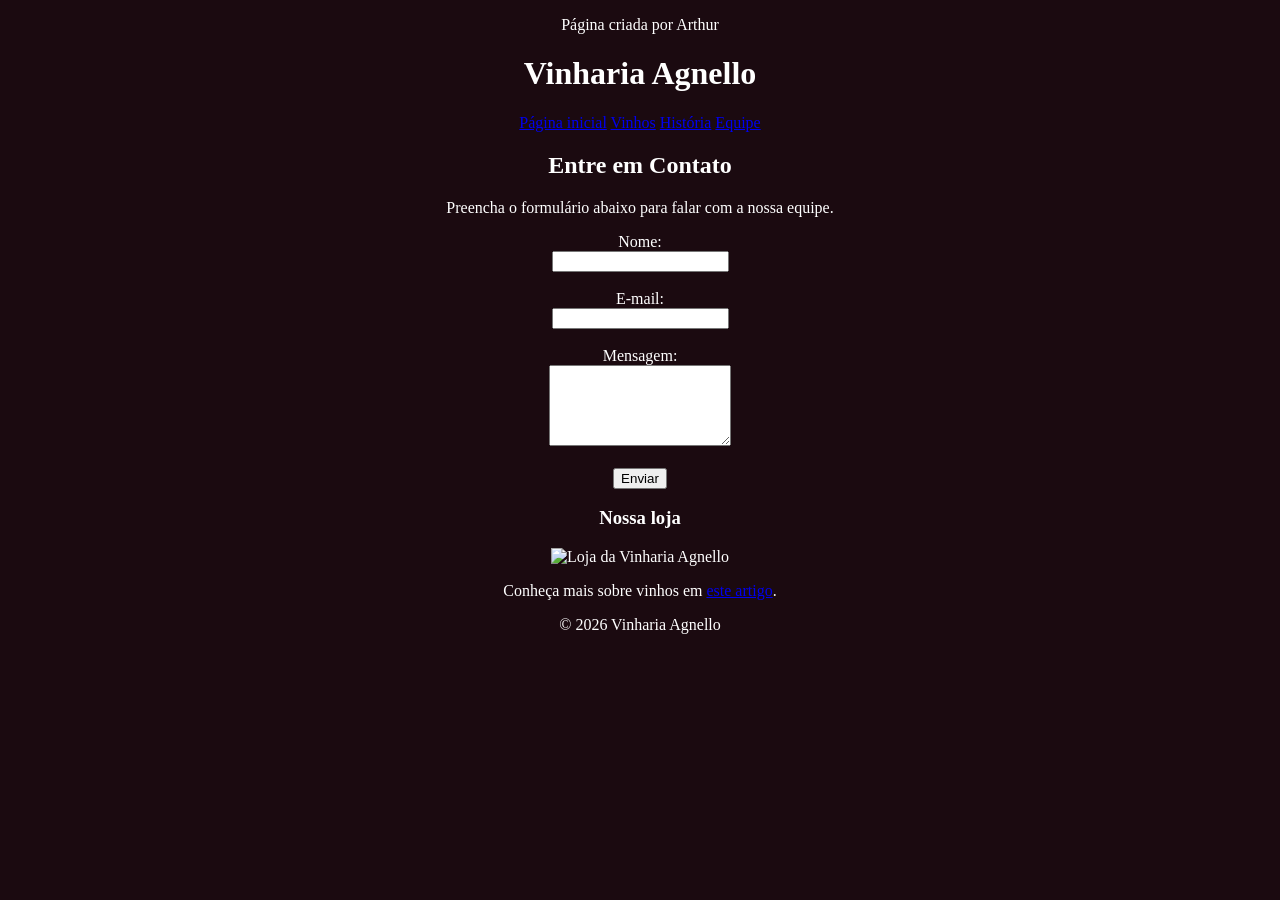
==== src/pages/contato.html @ a1eb5c05 "refactor: direcionamento de paginas em contato.html" ====
<!DOCTYPE html>
<html lang="pt-br">
<head>
    <meta charset="UTF-8">
    <meta name="viewport" content="width=device-width, initial-scale=1.0">
    <meta name="description" content="Entre em contato com a Vinharia Agnello">
    <meta name="keywords" content="vinhos, contato, vinharia, agnello">
    <title>Contato - Vinharia Agnello</title>
    <link rel="stylesheet" href="../css/style.css">

</head>

<body>
    <p>Página criada por Arthur</p>

    <header>
        <h1>Vinharia Agnello</h1>

   
        <nav>          
            <a href="../../index.html">Página inicial</a>
            <a href="produtos.html">Vinhos</a>
            <a href="historia.html">História</a>
            <a href="equipe.html">Equipe</a>        
        </nav>
    </header>

    <main>

        <section>
            <h2>Entre em Contato</h2>
            <p>Preencha o formulário abaixo para falar com a nossa equipe.</p>


            <form action="#" method="post">

                <label for="nome">Nome:</label><br>
                <input type="text" id="nome" name="nome" required><br><br>

                <label for="email">E-mail:</label><br>
                <input type="email" id="email" name="email" required><br><br>

                <label for="mensagem">Mensagem:</label><br>
                <textarea id="mensagem" name="mensagem" rows="5" required></textarea><br><br>

                <button type="submit">Enviar</button>

            </form>
        </section>

        <section>
            <h3>Nossa loja</h3>
            <img src="../imgs/colecao_vinhos.jpg" width="500" alt="Loja da Vinharia Agnello">
        </section>

        <section>
            <p>Conheça mais sobre vinhos em 
                <a href="https://pt.wikipedia.org/wiki/Vinho" target="_blank">este artigo</a>.
            </p>
        </section>

    </main>

    <footer>
        <p>&copy; 2026 Vinharia Agnello</p>
    </footer>

</body>
</html>
---- src/css/style.css ----
body {
    background-color:#1b0a10;
    color: white;
    text-align: center;
}

#topo {
    background-color: #39111f;
}

.titulo {
    font-size: 40px;
    letter-spacing: 3px;
}

.corpo {
    background-color: #4a172a;
}
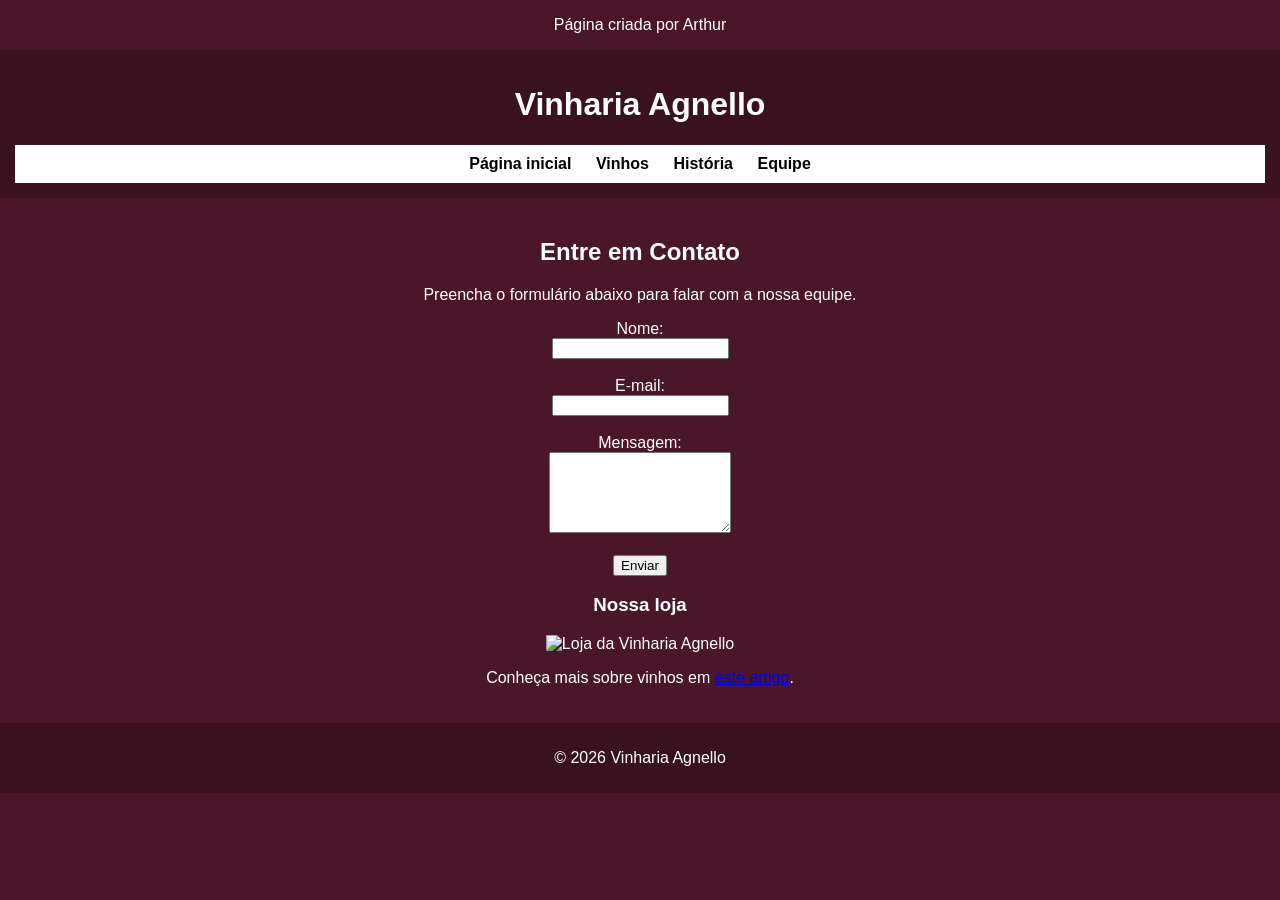
==== commit 96b64d71: "adicionando visuais" ====
--- a/src/pages/contato.html
+++ b/src/pages/contato.html
@@ -16,7 +16,7 @@
     <header>
         <h1>Vinharia Agnello</h1>
 
-   
+
         <nav>          
             <a href="../../index.html">Página inicial</a>
             <a href="produtos.html">Vinhos</a>
--- a/src/css/style.css
+++ b/src/css/style.css
@@ -16,3 +16,78 @@
 .corpo {
     background-color: #4a172a;
 }
+
+body {
+font-family: Arial;
+margin: 0;
+background-color: #4a172a;
+}
+
+header {
+background-color:#39111f;
+color:#ffffff;
+padding: 15px;
+text-align: center;
+}
+
+nav {
+background-color:#ffffff;
+padding: 10px;
+text-align: center;
+}
+
+nav a {
+margin: 10px;
+text-decoration: none;
+color: #000000;
+font-weight: bold;
+}
+
+main {
+padding: 20px;
+}
+
+table {
+background-color: #39111f;
+border-collapse: collapse;
+margin: 0 auto;
+}
+
+th, td {
+padding: 10px;
+}
+
+footer {
+text-align: center;
+background-color: #39111f;
+color: #ffffff;
+padding: 10px;
+}
+.time-01 h1 {
+color: #ffffff;
+
+}
+.nosso-time {
+    display: flex;
+    justify-content: space-around;
+    flex-wrap: wrap;
+    gap: 20px;
+    margin-top: 20px;
+}
+
+.membro {
+    text-align: center;
+    max-width: 200px;  
+}
+
+.membro img {
+    width: 200px;        
+    height: 200px;       
+    object-fit: cover;   
+    border-radius: 10px; 
+}
+
+
+
+
+
